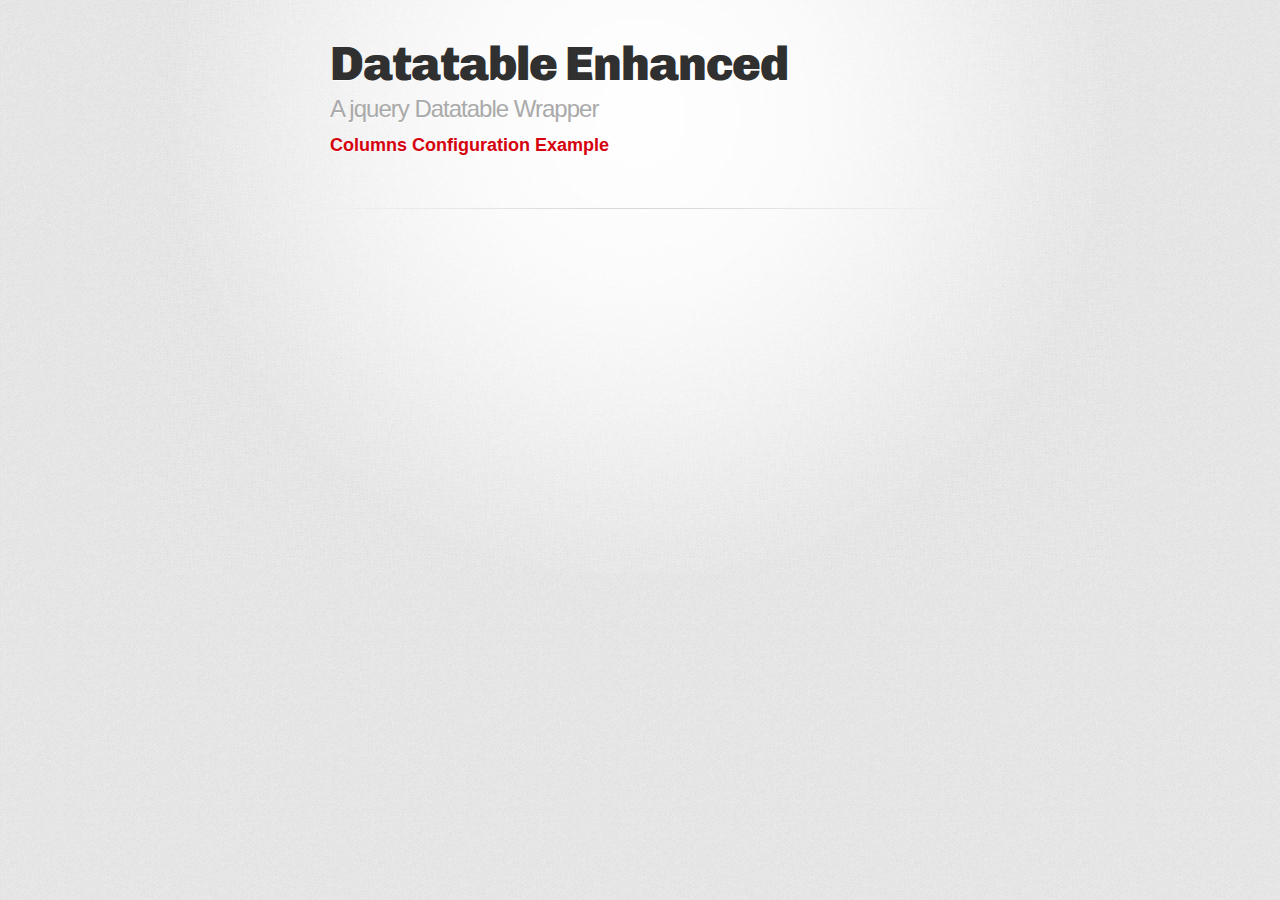
==== demo-columns.html @ c1f1b094 "Update and rename demo/columns.html to demo-columns.html" ====
<!DOCTYPE html>
<html>
  <head>
    <meta charset='utf-8'>
    <meta http-equiv="X-UA-Compatible" content="chrome=1">
    <link href='https://fonts.googleapis.com/css?family=Chivo:900' rel='stylesheet' type='text/css'>
    <link rel="stylesheet" type="text/css" href="stylesheets/stylesheet.css" media="screen" />
    <link rel="stylesheet" type="text/css" href="stylesheets/pygment_trac.css" media="screen" />
    <link rel="stylesheet" type="text/css" href="stylesheets/print.css" media="print" />
    <!--[if lt IE 9]>
    <script src="//html5shiv.googlecode.com/svn/trunk/html5.js"></script>
    <![endif]-->
    <title>Datatable Enhanced by SneakyBobito</title>
  </head>

  <body>
    <div id="container">
      <div class="inner">

        <header>
          <h1>Datatable Enhanced</h1>
          <h2>A jquery Datatable Wrapper</h2>
          <h3>Columns Configuration Example</h3>
        </header>


        <hr>

        <section id="main_content">
          
          <div id="tableWrapper"></div>
          
          <script>
            var table = new dtEnhanced.Ajaxtable({
  
                ajax:{
                  url : "./dataset.json"
                }
            
                "childContent" : function(set,data){
                  
                  var html = "<div><img src='" + set.picture + "' /></div>";
                  html += "<div>" + set.greeting + "</div>"
  
                  var tags = set.tags;
                  html += "<div>Tags : </div><ul>";
                  for(var i in tags){
                      html += "<li>" + tags[i] + "</li>";
                  }
                  
                  html += "</ul>";
                  
                  
                }
                
                "columns"        : [
                
                  "x",  // this will create a selection checkbox
                  "+",  // this will create a row details opener
                  {
                    "name"   : "id", // name of the parameter in the datataset
                    "header" : "#"   // what to show in the column header (detaultly same as "name" option)
                    "type"   : "numeric" // used for sorting and filtering
                  },
                  {
                    "name"   : "friend",
                    "render" : function(value,set,data){
                      return value.length;
                    },
                    "type"   : "numeric"
                  },
                  {
                    "header"   : "",
                    "type"   : "+",
                    "childContent" : function(set,items){
                      var friends = set.friends;
                      var html = "<ul>";
                      
                      for(var i in friends){
                          html += "<li><a href='#/some/link/to/friend?id=" + friends[i].name + "'>" + friends[i].name + "</a></li>";
                      }
                      
                      html += "</ul>";
                      
                      return html;
                      
                    }
                  }
                
                ],
            
                // Do something when the selection changes
                "selectionChange" : function(){
                    alert("Selection Changed : " + this.getSelection().length + " items selected" );
                    
                },
            
                // Defines if the rows are selectable
                // Possible values :
                //  - "single"  : only one row can be selected
                //  - "multi"   : unbound number of rows can be selected
                //  - false     : no selection
                //  - int value : define the max number of rows that can be selected
                "selectable"    : "multi",
                
                // used for "keepSelection" option
                idField : "id",
                
                // keep selection across page changes and reload (mainly usefull for ajax and server table)
                "keepSelection" : true
                
            });
            
            table.show("#tableWrappe");
          </script>
        </section>
        
      </div>
    </div>
  </body>
</html>
---- stylesheets/stylesheet.css ----
/* http://meyerweb.com/eric/tools/css/reset/ 
   v2.0 | 20110126
   License: none (public domain)
*/
html, body, div, span, applet, object, iframe,
h1, h2, h3, h4, h5, h6, p, blockquote, pre,
a, abbr, acronym, address, big, cite, code,
del, dfn, em, img, ins, kbd, q, s, samp,
small, strike, strong, sub, sup, tt, var,
b, u, i, center,
dl, dt, dd, ol, ul, li,
fieldset, form, label, legend,
table, caption, tbody, tfoot, thead, tr, th, td,
article, aside, canvas, details, embed, 
figure, figcaption, footer, header, hgroup, 
menu, nav, output, ruby, section, summary,
time, mark, audio, video {
	margin: 0;
	padding: 0;
	border: 0;
	font-size: 100%;
	font: inherit;
	vertical-align: baseline;
}
/* HTML5 display-role reset for older browsers */
article, aside, details, figcaption, figure, 
footer, header, hgroup, menu, nav, section {
	display: block;
}
body {
	line-height: 1;
}
ol, ul {
	list-style: none;
}
blockquote, q {
	quotes: none;
}
blockquote:before, blockquote:after,
q:before, q:after {
	content: '';
	content: none;
}
table {
	border-collapse: collapse;
	border-spacing: 0;
}

/* LAYOUT STYLES */
body {
  font-size: 1em;
  line-height: 1.5; 
  background: #e7e7e7 url(../images/body-bg.png) 0 0 repeat;
  font-family: 'Helvetica Neue', Helvetica, Arial, serif;
  text-shadow: 0 1px 0 rgba(255, 255, 255, 0.8);
  color: #6d6d6d;
}

a {
  color: #d5000d;
}
a:hover {
  color: #c5000c;
}

header {
  padding-top: 35px;
  padding-bottom: 25px;
}

header h1 {
  font-family: 'Chivo', 'Helvetica Neue', Helvetica, Arial, serif; font-weight: 900;
  letter-spacing: -1px;
  font-size: 48px;
  color: #303030;
  line-height: 1.2;
}

header h2 {
  letter-spacing: -1px;
  font-size: 24px;
  color: #aaa;
  font-weight: normal;
  line-height: 1.3;
}

#container {
  background: transparent url(../images/highlight-bg.jpg) 50% 0 no-repeat;
  min-height: 595px;
}

.inner {
  width: 620px;
  margin: 0 auto;
}

#container .inner img {
  max-width: 100%;
}

#downloads {
  margin-bottom: 40px;
}

a.button {
  -moz-border-radius: 30px;
  -webkit-border-radius: 30px;                     
  border-radius: 30px;
  border-top: solid 1px #cbcbcb;
  border-left: solid 1px #b7b7b7;
  border-right: solid 1px #b7b7b7;
  border-bottom: solid 1px #b3b3b3;
  color: #303030;
  line-height: 25px;
  font-weight: bold;
  font-size: 15px;
  padding: 12px 8px 12px 8px;
  display: block;
  float: left;
  width: 179px;
  margin-right: 14px;  
  background: #fdfdfd; /* Old browsers */
  background: -moz-linear-gradient(top,  #fdfdfd 0%, #f2f2f2 100%); /* FF3.6+ */
  background: -webkit-gradient(linear, left top, left bottom, color-stop(0%,#fdfdfd), color-stop(100%,#f2f2f2)); /* Chrome,Safari4+ */
  background: -webkit-linear-gradient(top,  #fdfdfd 0%,#f2f2f2 100%); /* Chrome10+,Safari5.1+ */
  background: -o-linear-gradient(top,  #fdfdfd 0%,#f2f2f2 100%); /* Opera 11.10+ */
  background: -ms-linear-gradient(top,  #fdfdfd 0%,#f2f2f2 100%); /* IE10+ */
  background: linear-gradient(top,  #fdfdfd 0%,#f2f2f2 100%); /* W3C */
  filter: progid:DXImageTransform.Microsoft.gradient( startColorstr='#fdfdfd', endColorstr='#f2f2f2',GradientType=0 ); /* IE6-9 */
  -webkit-box-shadow: 10px 10px 5px #888;
  -moz-box-shadow: 10px 10px 5px #888;
  box-shadow: 0px 1px 5px #e8e8e8;
}
a.button:hover {
  border-top: solid 1px #b7b7b7;
  border-left: solid 1px #b3b3b3;
  border-right: solid 1px #b3b3b3;
  border-bottom: solid 1px #b3b3b3;
  background: #fafafa; /* Old browsers */
  background: -moz-linear-gradient(top,  #fdfdfd 0%, #f6f6f6 100%); /* FF3.6+ */
  background: -webkit-gradient(linear, left top, left bottom, color-stop(0%,#fdfdfd), color-stop(100%,#f6f6f6)); /* Chrome,Safari4+ */
  background: -webkit-linear-gradient(top,  #fdfdfd 0%,#f6f6f6 100%); /* Chrome10+,Safari5.1+ */
  background: -o-linear-gradient(top,  #fdfdfd 0%,#f6f6f6 100%); /* Opera 11.10+ */
  background: -ms-linear-gradient(top,  #fdfdfd 0%,#f6f6f6 100%); /* IE10+ */
  background: linear-gradient(top,  #fdfdfd 0%,#f6f6f6, 100%); /* W3C */
  filter: progid:DXImageTransform.Microsoft.gradient( startColorstr='#fdfdfd', endColorstr='#f6f6f6',GradientType=0 ); /* IE6-9 */
}

a.button span {
  padding-left: 50px;
  display: block;
  height: 23px;
}

#download-zip span {
  background: transparent url(../images/zip-icon.png) 12px 50% no-repeat;
}
#download-tar-gz span {
  background: transparent url(../images/tar-gz-icon.png) 12px 50% no-repeat;
}
#view-on-github span {
  background: transparent url(../images/octocat-icon.png) 12px 50% no-repeat;
}
#view-on-github {
  margin-right: 0;
}

code, pre {
  font-family: Monaco, "Bitstream Vera Sans Mono", "Lucida Console", Terminal;
  color: #222;
  margin-bottom: 30px;
  font-size: 14px;
}

code {
  background-color: #f2f2f2;
  border: solid 1px #ddd;
  padding: 0 3px;
}

pre {
  padding: 20px;
  background: #303030;
  color: #f2f2f2;
  text-shadow: none;
  overflow: auto;
}
pre code {
  color: #f2f2f2;
  background-color: #303030;
  border: none;
  padding: 0;
}

ul, ol, dl {
  margin-bottom: 20px;
}


/* COMMON STYLES */

hr {
  height: 1px;
  line-height: 1px;
  margin-top: 1em;
  padding-bottom: 1em;
  border: none;
  background: transparent url('../images/hr.png') 50% 0 no-repeat;
}

strong {
  font-weight: bold;
}

em {
  font-style: italic;
}

table {
  width: 100%;
  border: 1px solid #ebebeb;
}

th {
  font-weight: 500;
}

td {
  border: 1px solid #ebebeb;
  text-align: center; 
  font-weight: 300;
}

form {
  background: #f2f2f2;
  padding: 20px;
  
}


/* GENERAL ELEMENT TYPE STYLES */

h1 {
  font-size: 32px;
} 

h2 {
  font-size: 22px;
  font-weight: bold;
  color: #303030;
  margin-bottom: 8px;
} 

h3 {
  color: #d5000d;
  font-size: 18px;
  font-weight: bold;
  margin-bottom: 8px;
} 
 
h4 {
  font-size: 16px;
  color: #303030;
  font-weight: bold;
} 

h5 {
  font-size: 1em;
  color: #303030;
} 

h6 {
  font-size: .8em;
  color: #303030;
} 

p {
  font-weight: 300;
  margin-bottom: 20px;
}
 
a {
  text-decoration: none;
}

p a {
  font-weight: 400;
}

blockquote {
  font-size: 1.6em;
  border-left: 10px solid #e9e9e9;
  margin-bottom: 20px;
  padding: 0 0 0 30px;
}

ul li {
  list-style: disc inside;
  padding-left: 20px;
}

ol li {
  list-style: decimal inside;
  padding-left: 3px;
}

dl dt {
  color: #303030;
}

footer {
  background: transparent url('../images/hr.png') 0 0 no-repeat;
  margin-top: 40px;
  padding-top: 20px;
  padding-bottom: 30px;
  font-size: 13px;
  color: #aaa;
}

footer a {
  color: #666;
}
footer a:hover {
  color: #444;
}

/* MISC */
.clearfix:after {
  clear: both;
  content: '.';
  display: block;
  visibility: hidden;
  height: 0;
}

.clearfix {display: inline-block;}
* html .clearfix {height: 1%;}
.clearfix {display: block;}

/* #Media Queries
================================================== */

/* Smaller than standard 960 (devices and browsers) */
@media only screen and (max-width: 959px) {}

/* Tablet Portrait size to standard 960 (devices and browsers) */
@media only screen and (min-width: 768px) and (max-width: 959px) {}

/* All Mobile Sizes (devices and browser) */
@media only screen and (max-width: 767px) {
  header {
    padding-top: 10px;
    padding-bottom: 10px;
  }
  #downloads {
    margin-bottom: 25px;
  }
  #download-zip, #download-tar-gz {
    display: none;
  }
  .inner {
    width: 94%;
    margin: 0 auto;
  }
}

/* Mobile Landscape Size to Tablet Portrait (devices and browsers) */
@media only screen and (min-width: 480px) and (max-width: 767px) {}

/* Mobile Portrait Size to Mobile Landscape Size (devices and browsers) */
@media only screen and (max-width: 479px) {}
---- stylesheets/pygment_trac.css ----
.highlight  { background: #ffffff; }
.highlight .c { color: #999988; font-style: italic } /* Comment */
.highlight .err { color: #a61717; background-color: #e3d2d2 } /* Error */
.highlight .k { font-weight: bold } /* Keyword */
.highlight .o { font-weight: bold } /* Operator */
.highlight .cm { color: #999988; font-style: italic } /* Comment.Multiline */
.highlight .cp { color: #999999; font-weight: bold } /* Comment.Preproc */
.highlight .c1 { color: #999988; font-style: italic } /* Comment.Single */
.highlight .cs { color: #999999; font-weight: bold; font-style: italic } /* Comment.Special */
.highlight .gd { color: #000000; background-color: #ffdddd } /* Generic.Deleted */
.highlight .gd .x { color: #000000; background-color: #ffaaaa } /* Generic.Deleted.Specific */
.highlight .ge { font-style: italic } /* Generic.Emph */
.highlight .gr { color: #aa0000 } /* Generic.Error */
.highlight .gh { color: #999999 } /* Generic.Heading */
.highlight .gi { color: #000000; background-color: #ddffdd } /* Generic.Inserted */
.highlight .gi .x { color: #000000; background-color: #aaffaa } /* Generic.Inserted.Specific */
.highlight .go { color: #888888 } /* Generic.Output */
.highlight .gp { color: #555555 } /* Generic.Prompt */
.highlight .gs { font-weight: bold } /* Generic.Strong */
.highlight .gu { color: #800080; font-weight: bold; } /* Generic.Subheading */
.highlight .gt { color: #aa0000 } /* Generic.Traceback */
.highlight .kc { font-weight: bold } /* Keyword.Constant */
.highlight .kd { font-weight: bold } /* Keyword.Declaration */
.highlight .kn { font-weight: bold } /* Keyword.Namespace */
.highlight .kp { font-weight: bold } /* Keyword.Pseudo */
.highlight .kr { font-weight: bold } /* Keyword.Reserved */
.highlight .kt { color: #445588; font-weight: bold } /* Keyword.Type */
.highlight .m { color: #009999 } /* Literal.Number */
.highlight .s { color: #d14 } /* Literal.String */
.highlight .na { color: #008080 } /* Name.Attribute */
.highlight .nb { color: #0086B3 } /* Name.Builtin */
.highlight .nc { color: #445588; font-weight: bold } /* Name.Class */
.highlight .no { color: #008080 } /* Name.Constant */
.highlight .ni { color: #800080 } /* Name.Entity */
.highlight .ne { color: #990000; font-weight: bold } /* Name.Exception */
.highlight .nf { color: #990000; font-weight: bold } /* Name.Function */
.highlight .nn { color: #555555 } /* Name.Namespace */
.highlight .nt { color: #000080 } /* Name.Tag */
.highlight .nv { color: #008080 } /* Name.Variable */
.highlight .ow { font-weight: bold } /* Operator.Word */
.highlight .w { color: #bbbbbb } /* Text.Whitespace */
.highlight .mf { color: #009999 } /* Literal.Number.Float */
.highlight .mh { color: #009999 } /* Literal.Number.Hex */
.highlight .mi { color: #009999 } /* Literal.Number.Integer */
.highlight .mo { color: #009999 } /* Literal.Number.Oct */
.highlight .sb { color: #d14 } /* Literal.String.Backtick */
.highlight .sc { color: #d14 } /* Literal.String.Char */
.highlight .sd { color: #d14 } /* Literal.String.Doc */
.highlight .s2 { color: #d14 } /* Literal.String.Double */
.highlight .se { color: #d14 } /* Literal.String.Escape */
.highlight .sh { color: #d14 } /* Literal.String.Heredoc */
.highlight .si { color: #d14 } /* Literal.String.Interpol */
.highlight .sx { color: #d14 } /* Literal.String.Other */
.highlight .sr { color: #009926 } /* Literal.String.Regex */
.highlight .s1 { color: #d14 } /* Literal.String.Single */
.highlight .ss { color: #990073 } /* Literal.String.Symbol */
.highlight .bp { color: #999999 } /* Name.Builtin.Pseudo */
.highlight .vc { color: #008080 } /* Name.Variable.Class */
.highlight .vg { color: #008080 } /* Name.Variable.Global */
.highlight .vi { color: #008080 } /* Name.Variable.Instance */
.highlight .il { color: #009999 } /* Literal.Number.Integer.Long */

.type-csharp .highlight .k { color: #0000FF }
.type-csharp .highlight .kt { color: #0000FF }
.type-csharp .highlight .nf { color: #000000; font-weight: normal }
.type-csharp .highlight .nc { color: #2B91AF }
.type-csharp .highlight .nn { color: #000000 }
.type-csharp .highlight .s { color: #A31515 }
.type-csharp .highlight .sc { color: #A31515 }
---- stylesheets/print.css ----
html, body, div, span, applet, object, iframe,
h1, h2, h3, h4, h5, h6, p, blockquote, pre,
a, abbr, acronym, address, big, cite, code,
del, dfn, em, img, ins, kbd, q, s, samp,
small, strike, strong, sub, sup, tt, var,
b, u, i, center,
dl, dt, dd, ol, ul, li,
fieldset, form, label, legend,
table, caption, tbody, tfoot, thead, tr, th, td,
article, aside, canvas, details, embed, 
figure, figcaption, footer, header, hgroup, 
menu, nav, output, ruby, section, summary,
time, mark, audio, video {
  margin: 0;
  padding: 0;
  border: 0;
  font-size: 100%;
  font: inherit;
  vertical-align: baseline;
}
/* HTML5 display-role reset for older browsers */
article, aside, details, figcaption, figure, 
footer, header, hgroup, menu, nav, section {
  display: block;
}
body {
  line-height: 1;
}
ol, ul {
  list-style: none;
}
blockquote, q {
  quotes: none;
}
blockquote:before, blockquote:after,
q:before, q:after {
  content: '';
  content: none;
}
table {
  border-collapse: collapse;
  border-spacing: 0;
}
body {
  font-size: 13px;
  line-height: 1.5; 
  font-family: 'Helvetica Neue', Helvetica, Arial, serif;
  color: #000;
}

a {
  color: #d5000d;
  font-weight: bold;
}

header {
  padding-top: 35px;
  padding-bottom: 10px;
}

header h1 {
  font-weight: bold;
  letter-spacing: -1px;
  font-size: 48px;
  color: #303030;
  line-height: 1.2;
}

header h2 {
  letter-spacing: -1px;
  font-size: 24px;
  color: #aaa;
  font-weight: normal;
  line-height: 1.3;
}
#downloads {
  display: none;
}
#main_content {
  padding-top: 20px;
}

code, pre {
  font-family: Monaco, "Bitstream Vera Sans Mono", "Lucida Console", Terminal;
  color: #222;
  margin-bottom: 30px;
  font-size: 12px;
}

code {
  padding: 0 3px;
}

pre {
  border: solid 1px #ddd;
  padding: 20px;
  overflow: auto;
}
pre code {
  padding: 0;
}

ul, ol, dl {
  margin-bottom: 20px;
}


/* COMMON STYLES */

table {
  width: 100%;
  border: 1px solid #ebebeb;
}

th {
  font-weight: 500;
}

td {
  border: 1px solid #ebebeb;
  text-align: center; 
  font-weight: 300;
}

form {
  background: #f2f2f2;
  padding: 20px;
  
}


/* GENERAL ELEMENT TYPE STYLES */

h1 {
  font-size: 2.8em;
} 

h2 {
  font-size: 22px;
  font-weight: bold;
  color: #303030;
  margin-bottom: 8px;
} 

h3 {
  color: #d5000d;
  font-size: 18px;
  font-weight: bold;
  margin-bottom: 8px;
} 
 
h4 {
  font-size: 16px;
  color: #303030;
  font-weight: bold;
} 

h5 {
  font-size: 1em;
  color: #303030;
} 

h6 {
  font-size: .8em;
  color: #303030;
} 

p {
  font-weight: 300;
  margin-bottom: 20px;
}
 
a {
  text-decoration: none;
}

p a {
  font-weight: 400;
}

blockquote {
  font-size: 1.6em;
  border-left: 10px solid #e9e9e9;
  margin-bottom: 20px;
  padding: 0 0 0 30px;
}

ul li {
  list-style: disc inside;
  padding-left: 20px;
}

ol li {
  list-style: decimal inside;
  padding-left: 3px;
}

dl dd {
  font-style: italic;
  font-weight: 100;
}

footer {
  margin-top: 40px;
  padding-top: 20px;
  padding-bottom: 30px;
  font-size: 13px;
  color: #aaa;
}

footer a {
  color: #666;
}

/* MISC */
.clearfix:after {
  clear: both;
  content: '.';
  display: block;
  visibility: hidden;
  height: 0;
}

.clearfix {display: inline-block;}
* html .clearfix {height: 1%;}
.clearfix {display: block;}
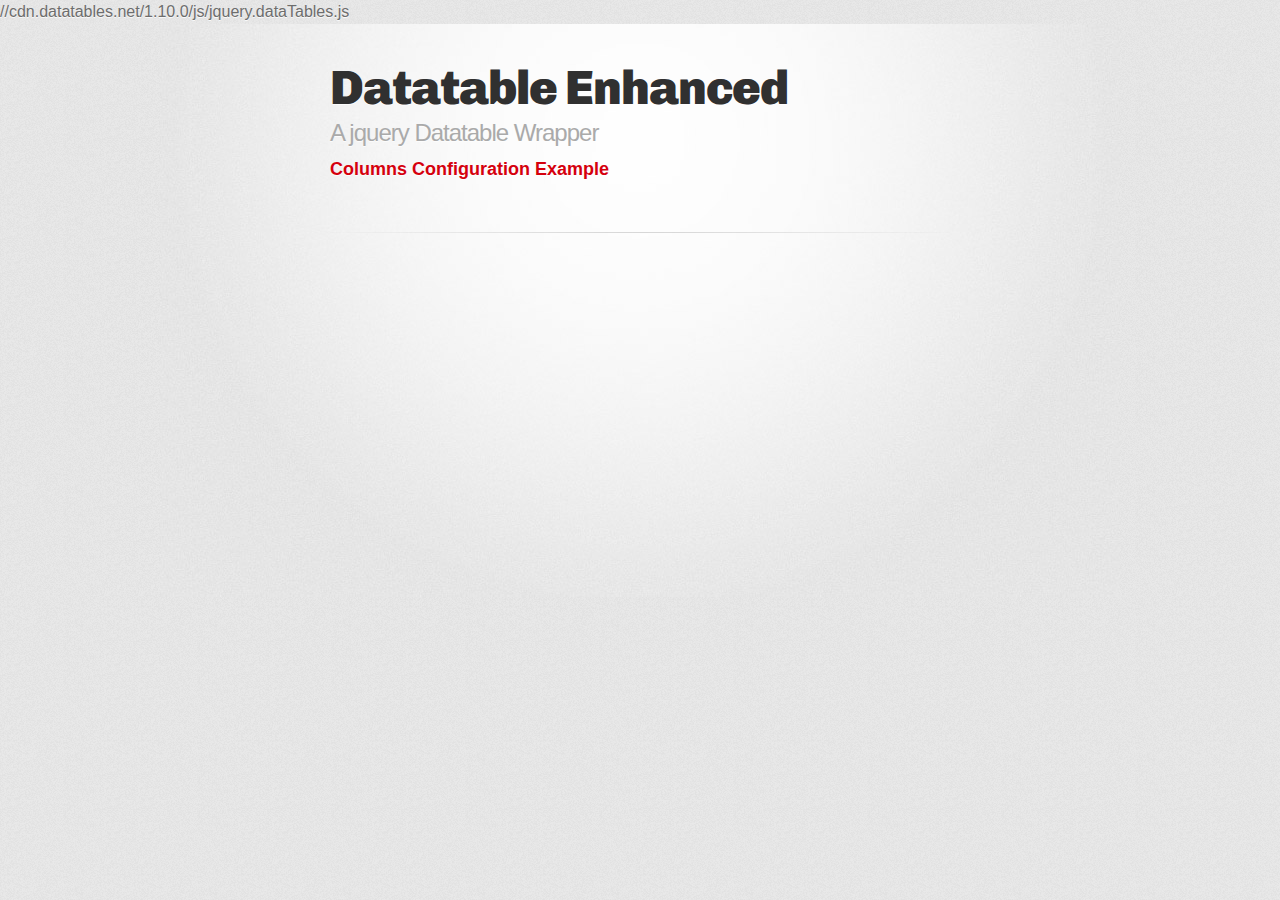
==== commit 801c48b7: "Update demo-columns.html" ====
--- a/demo-columns.html
+++ b/demo-columns.html
@@ -7,6 +7,14 @@
     <link rel="stylesheet" type="text/css" href="stylesheets/stylesheet.css" media="screen" />
     <link rel="stylesheet" type="text/css" href="stylesheets/pygment_trac.css" media="screen" />
     <link rel="stylesheet" type="text/css" href="stylesheets/print.css" media="print" />
+    <link rel="stylesheet" type="text/css" href="//cdn.datatables.net/1.10.0/css/jquery.dataTables.css" media="screen" />
+
+    <script src="//ajax.googleapis.com/ajax/libs/jquery/1.11.1/jquery.min.js"></script>
+    <script src="//cdn.datatables.net/1.10.0/js/jquery.dataTables.js"></script>
+    
+    
+    //cdn.datatables.net/1.10.0/js/jquery.dataTables.js
+    
     <!--[if lt IE 9]>
     <script src="//html5shiv.googlecode.com/svn/trunk/html5.js"></script>
     <![endif]-->
@@ -35,7 +43,7 @@
   
                 ajax:{
                   url : "./dataset.json"
-                }
+                },
             
                 "childContent" : function(set,data){
                   
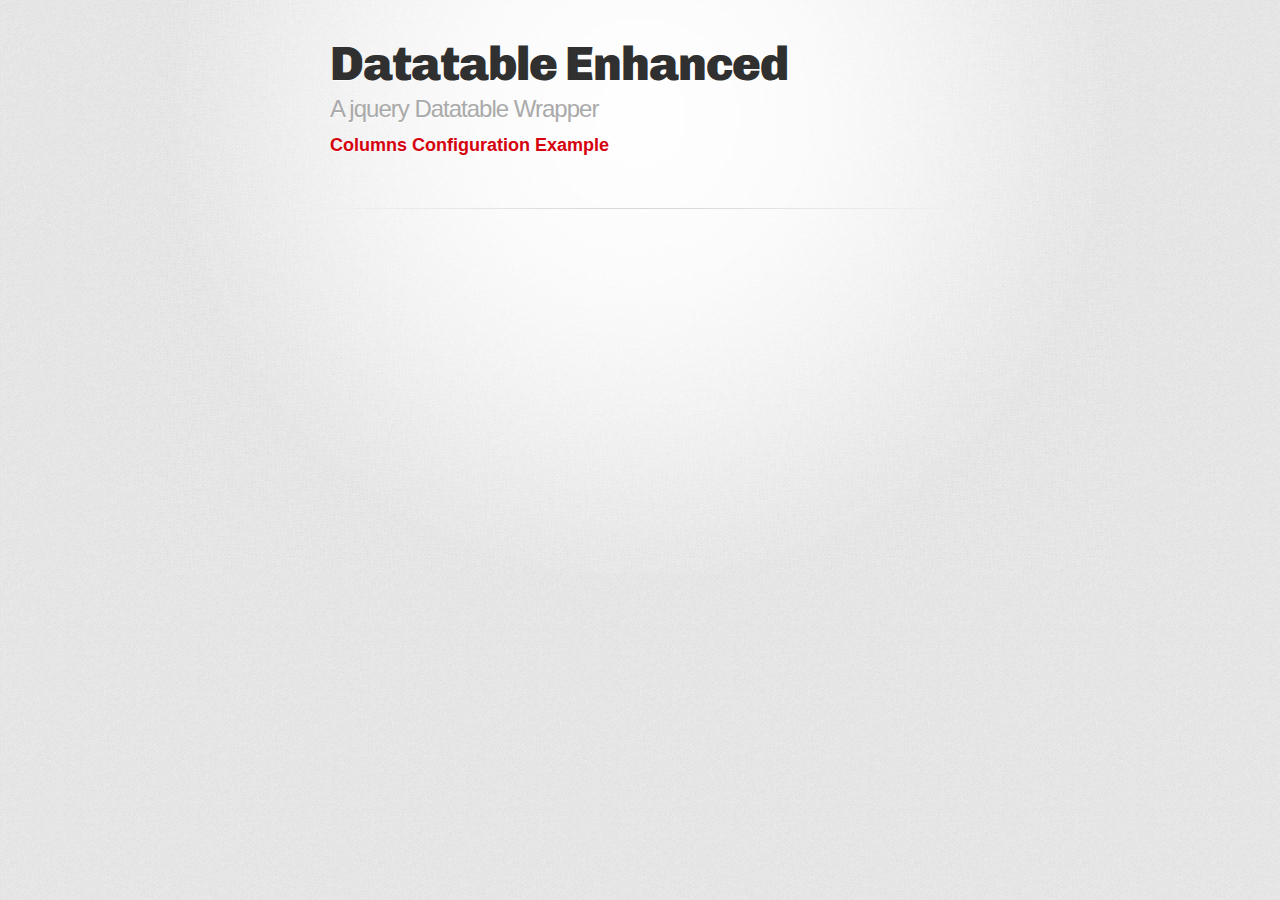
==== commit 42093757: "Update demo-columns.html" ====
--- a/demo-columns.html
+++ b/demo-columns.html
@@ -8,13 +8,15 @@
     <link rel="stylesheet" type="text/css" href="stylesheets/pygment_trac.css" media="screen" />
     <link rel="stylesheet" type="text/css" href="stylesheets/print.css" media="print" />
     <link rel="stylesheet" type="text/css" href="//cdn.datatables.net/1.10.0/css/jquery.dataTables.css" media="screen" />
+    <link rel="stylesheet" type="text/css" href="dt.css" media="screen" />
+
 
     <script src="//ajax.googleapis.com/ajax/libs/jquery/1.11.1/jquery.min.js"></script>
     <script src="//cdn.datatables.net/1.10.0/js/jquery.dataTables.js"></script>
+    <script src="dt.js"></script>
     
     
-    //cdn.datatables.net/1.10.0/js/jquery.dataTables.js
-    
+
     <!--[if lt IE 9]>
     <script src="//html5shiv.googlecode.com/svn/trunk/html5.js"></script>
     <![endif]-->
@@ -59,7 +61,7 @@
                   html += "</ul>";
                   
                   
-                }
+                },
                 
                 "columns"        : [
                 
--- a/dt.css
+++ b/dt.css
@@ -0,0 +1,17 @@
+table.dataTable tr:hover td{
+    background: #C8E0FF;
+}
+
+table.dataTable tr.dtec-row-selected td{
+    background: #D0F5B7;
+}
+
+table.dataTable tr td>div.dtec-select-field{
+    width:16px;
+    height: 16px;
+    background: url("./images/dtec-row-unchecked.png");
+}
+
+table.dataTable tr.dtec-row-selected td>div.dtec-select-field{
+    background: url("./images/dtec-row-checked.png");
+}
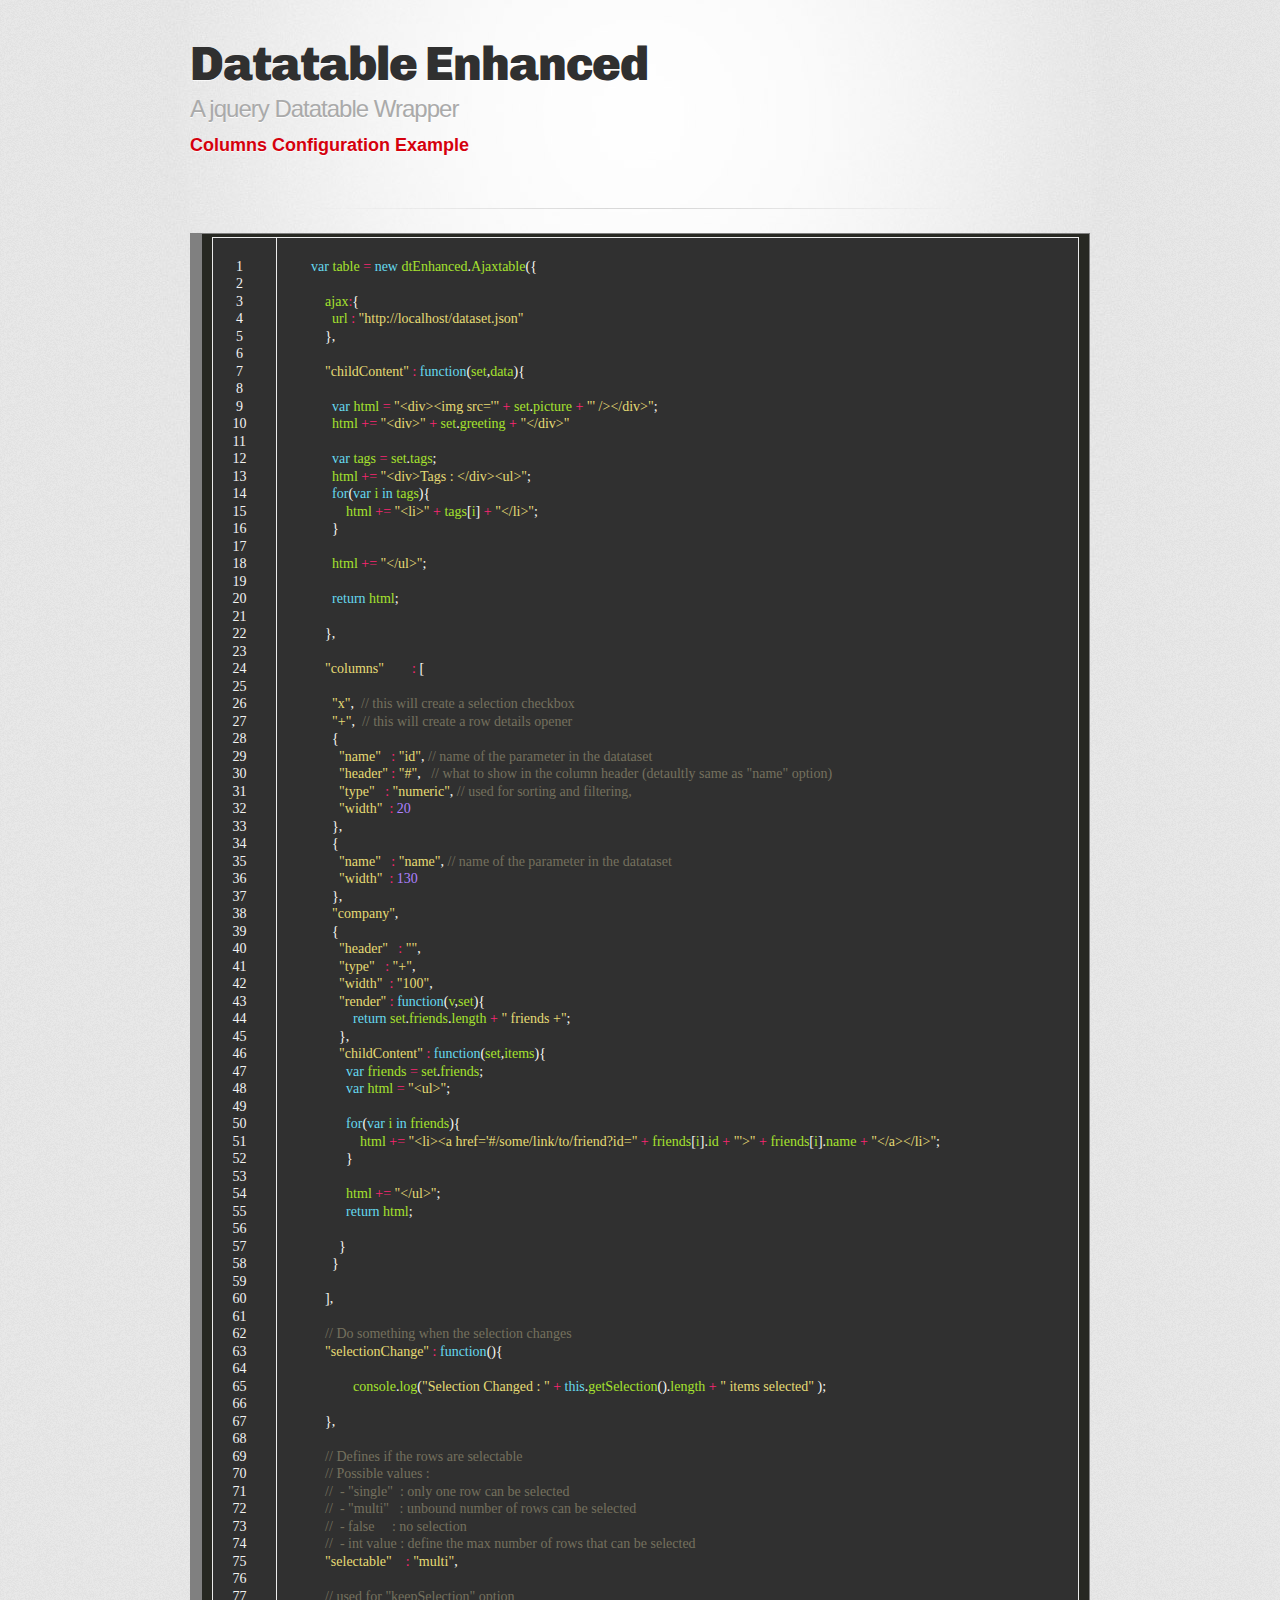
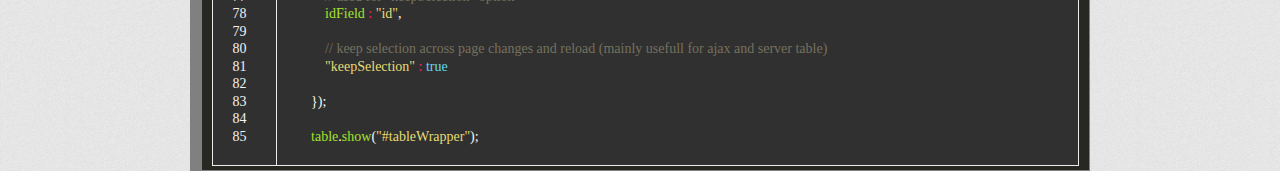
==== commit b4fdeed5: "demo" ====
--- a/demo-columns.html
+++ b/demo-columns.html
@@ -7,12 +7,12 @@
     <link rel="stylesheet" type="text/css" href="stylesheets/stylesheet.css" media="screen" />
     <link rel="stylesheet" type="text/css" href="stylesheets/pygment_trac.css" media="screen" />
     <link rel="stylesheet" type="text/css" href="stylesheets/print.css" media="print" />
-    <link rel="stylesheet" type="text/css" href="//cdn.datatables.net/1.10.0/css/jquery.dataTables.css" media="screen" />
+    <link rel="stylesheet" type="text/css" href="http://cdn.datatables.net/1.10.0/css/jquery.dataTables.css" media="screen" />
     <link rel="stylesheet" type="text/css" href="dt.css" media="screen" />
 
 
-    <script src="//ajax.googleapis.com/ajax/libs/jquery/1.11.1/jquery.min.js"></script>
-    <script src="//cdn.datatables.net/1.10.0/js/jquery.dataTables.js"></script>
+    <script src="http://ajax.googleapis.com/ajax/libs/jquery/1.11.1/jquery.min.js"></script>
+    <script src="http://cdn.datatables.net/1.10.0/js/jquery.dataTables.js"></script>
     <script src="dt.js"></script>
     
     
@@ -41,89 +41,266 @@
           <div id="tableWrapper"></div>
           
           <script>
-            var table = new dtEnhanced.Ajaxtable({
-  
-                ajax:{
-                  url : "./dataset.json"
-                },
+    var table = new dtEnhanced.Ajaxtable({
+
+        ajax:{
+          url : "http://localhost/dataset.json"
+        },
+    
+        "childContent" : function(set,data){
+          
+          var html = "<div><img src='" + set.picture + "' /></div>";
+          html += "<div>" + set.greeting + "</div>"
+
+          var tags = set.tags;
+          html += "<div>Tags : </div><ul>";
+          for(var i in tags){
+              html += "<li>" + tags[i] + "</li>";
+          }
+          
+          html += "</ul>";
+          
+          return html;
+          
+        },
+        
+        "columns"        : [
+        
+          "x",  // this will create a selection checkbox
+          "+",  // this will create a row details opener
+          {
+            "name"   : "id", // name of the parameter in the datataset
+            "header" : "#",   // what to show in the column header (detaultly same as "name" option)
+            "type"   : "numeric", // used for sorting and filtering,
+            "width"  : 20
+          },
+          {
+            "name"   : "name", // name of the parameter in the datataset
+            "width"  : 130
+          },
+          "company",
+          {
+            "header"   : "",
+            "type"   : "+",
+            "width"  : "100",
+            "render" : function(v,set){
+                return set.friends.length + " friends +";
+            },
+            "childContent" : function(set,items){
+              var friends = set.friends;
+              var html = "<ul>";
+              
+              for(var i in friends){
+                  html += "<li><a href='#/some/link/to/friend?id=" + friends[i].id + "'>" + friends[i].name + "</a></li>";
+              }
+              
+              html += "</ul>";
+              return html;
+              
+            }
+          }
+        
+        ],
+    
+        // Do something when the selection changes
+        "selectionChange" : function(){
             
-                "childContent" : function(set,data){
-                  
-                  var html = "<div><img src='" + set.picture + "' /></div>";
-                  html += "<div>" + set.greeting + "</div>"
-  
-                  var tags = set.tags;
-                  html += "<div>Tags : </div><ul>";
-                  for(var i in tags){
-                      html += "<li>" + tags[i] + "</li>";
-                  }
-                  
-                  html += "</ul>";
-                  
-                  
-                },
-                
-                "columns"        : [
-                
-                  "x",  // this will create a selection checkbox
-                  "+",  // this will create a row details opener
-                  {
-                    "name"   : "id", // name of the parameter in the datataset
-                    "header" : "#"   // what to show in the column header (detaultly same as "name" option)
-                    "type"   : "numeric" // used for sorting and filtering
-                  },
-                  {
-                    "name"   : "friend",
-                    "render" : function(value,set,data){
-                      return value.length;
-                    },
-                    "type"   : "numeric"
-                  },
-                  {
-                    "header"   : "",
-                    "type"   : "+",
-                    "childContent" : function(set,items){
-                      var friends = set.friends;
-                      var html = "<ul>";
-                      
-                      for(var i in friends){
-                          html += "<li><a href='#/some/link/to/friend?id=" + friends[i].name + "'>" + friends[i].name + "</a></li>";
-                      }
-                      
-                      html += "</ul>";
-                      
-                      return html;
-                      
-                    }
-                  }
-                
-                ],
+		console.log("Selection Changed : " + this.getSelection().length + " items selected" );
             
-                // Do something when the selection changes
-                "selectionChange" : function(){
-                    alert("Selection Changed : " + this.getSelection().length + " items selected" );
-                    
-                },
-            
-                // Defines if the rows are selectable
-                // Possible values :
-                //  - "single"  : only one row can be selected
-                //  - "multi"   : unbound number of rows can be selected
-                //  - false     : no selection
-                //  - int value : define the max number of rows that can be selected
-                "selectable"    : "multi",
-                
-                // used for "keepSelection" option
-                idField : "id",
-                
-                // keep selection across page changes and reload (mainly usefull for ajax and server table)
-                "keepSelection" : true
-                
-            });
-            
-            table.show("#tableWrappe");
+        },
+    
+        // Defines if the rows are selectable
+        // Possible values :
+        //  - "single"  : only one row can be selected
+        //  - "multi"   : unbound number of rows can be selected
+        //  - false     : no selection
+        //  - int value : define the max number of rows that can be selected
+        "selectable"    : "multi",
+        
+        // used for "keepSelection" option
+        idField : "id",
+        
+        // keep selection across page changes and reload (mainly usefull for ajax and server table)
+        "keepSelection" : true
+        
+    });
+    
+    table.show("#tableWrapper");
           </script>
         </section>
+
+<div style="background: #272822; overflow:auto;width:auto;border:solid gray;border-width:.1em .1em .1em .8em;padding:.2em .6em;"><table><tr><td><pre style="margin: 0; line-height: 125%"> 1
+ 2
+ 3
+ 4
+ 5
+ 6
+ 7
+ 8
+ 9
+10
+11
+12
+13
+14
+15
+16
+17
+18
+19
+20
+21
+22
+23
+24
+25
+26
+27
+28
+29
+30
+31
+32
+33
+34
+35
+36
+37
+38
+39
+40
+41
+42
+43
+44
+45
+46
+47
+48
+49
+50
+51
+52
+53
+54
+55
+56
+57
+58
+59
+60
+61
+62
+63
+64
+65
+66
+67
+68
+69
+70
+71
+72
+73
+74
+75
+76
+77
+78
+79
+80
+81
+82
+83
+84
+85</pre></td><td><pre style="margin: 0; line-height: 125%">    <span style="color: #66d9ef">var</span> <span style="color: #a6e22e">table</span> <span style="color: #f92672">=</span> <span style="color: #66d9ef">new</span> <span style="color: #a6e22e">dtEnhanced</span><span style="color: #f8f8f2">.</span><span style="color: #a6e22e">Ajaxtable</span><span style="color: #f8f8f2">({</span>
+
+        <span style="color: #a6e22e">ajax</span><span style="color: #f92672">:</span><span style="color: #f8f8f2">{</span>
+          <span style="color: #a6e22e">url</span> <span style="color: #f92672">:</span> <span style="color: #e6db74">&quot;http://localhost/dataset.json&quot;</span>
+        <span style="color: #f8f8f2">},</span>
+    
+        <span style="color: #e6db74">&quot;childContent&quot;</span> <span style="color: #f92672">:</span> <span style="color: #66d9ef">function</span><span style="color: #f8f8f2">(</span><span style="color: #a6e22e">set</span><span style="color: #f8f8f2">,</span><span style="color: #a6e22e">data</span><span style="color: #f8f8f2">){</span>
+          
+          <span style="color: #66d9ef">var</span> <span style="color: #a6e22e">html</span> <span style="color: #f92672">=</span> <span style="color: #e6db74">&quot;&lt;div&gt;&lt;img src=&#39;&quot;</span> <span style="color: #f92672">+</span> <span style="color: #a6e22e">set</span><span style="color: #f8f8f2">.</span><span style="color: #a6e22e">picture</span> <span style="color: #f92672">+</span> <span style="color: #e6db74">&quot;&#39; /&gt;&lt;/div&gt;&quot;</span><span style="color: #f8f8f2">;</span>
+          <span style="color: #a6e22e">html</span> <span style="color: #f92672">+=</span> <span style="color: #e6db74">&quot;&lt;div&gt;&quot;</span> <span style="color: #f92672">+</span> <span style="color: #a6e22e">set</span><span style="color: #f8f8f2">.</span><span style="color: #a6e22e">greeting</span> <span style="color: #f92672">+</span> <span style="color: #e6db74">&quot;&lt;/div&gt;&quot;</span>
+
+          <span style="color: #66d9ef">var</span> <span style="color: #a6e22e">tags</span> <span style="color: #f92672">=</span> <span style="color: #a6e22e">set</span><span style="color: #f8f8f2">.</span><span style="color: #a6e22e">tags</span><span style="color: #f8f8f2">;</span>
+          <span style="color: #a6e22e">html</span> <span style="color: #f92672">+=</span> <span style="color: #e6db74">&quot;&lt;div&gt;Tags : &lt;/div&gt;&lt;ul&gt;&quot;</span><span style="color: #f8f8f2">;</span>
+          <span style="color: #66d9ef">for</span><span style="color: #f8f8f2">(</span><span style="color: #66d9ef">var</span> <span style="color: #a6e22e">i</span> <span style="color: #66d9ef">in</span> <span style="color: #a6e22e">tags</span><span style="color: #f8f8f2">){</span>
+              <span style="color: #a6e22e">html</span> <span style="color: #f92672">+=</span> <span style="color: #e6db74">&quot;&lt;li&gt;&quot;</span> <span style="color: #f92672">+</span> <span style="color: #a6e22e">tags</span><span style="color: #f8f8f2">[</span><span style="color: #a6e22e">i</span><span style="color: #f8f8f2">]</span> <span style="color: #f92672">+</span> <span style="color: #e6db74">&quot;&lt;/li&gt;&quot;</span><span style="color: #f8f8f2">;</span>
+          <span style="color: #f8f8f2">}</span>
+          
+          <span style="color: #a6e22e">html</span> <span style="color: #f92672">+=</span> <span style="color: #e6db74">&quot;&lt;/ul&gt;&quot;</span><span style="color: #f8f8f2">;</span>
+          
+          <span style="color: #66d9ef">return</span> <span style="color: #a6e22e">html</span><span style="color: #f8f8f2">;</span>
+          
+        <span style="color: #f8f8f2">},</span>
+        
+        <span style="color: #e6db74">&quot;columns&quot;</span>        <span style="color: #f92672">:</span> <span style="color: #f8f8f2">[</span>
+        
+          <span style="color: #e6db74">&quot;x&quot;</span><span style="color: #f8f8f2">,</span>  <span style="color: #75715e">// this will create a selection checkbox</span>
+          <span style="color: #e6db74">&quot;+&quot;</span><span style="color: #f8f8f2">,</span>  <span style="color: #75715e">// this will create a row details opener</span>
+          <span style="color: #f8f8f2">{</span>
+            <span style="color: #e6db74">&quot;name&quot;</span>   <span style="color: #f92672">:</span> <span style="color: #e6db74">&quot;id&quot;</span><span style="color: #f8f8f2">,</span> <span style="color: #75715e">// name of the parameter in the datataset</span>
+            <span style="color: #e6db74">&quot;header&quot;</span> <span style="color: #f92672">:</span> <span style="color: #e6db74">&quot;#&quot;</span><span style="color: #f8f8f2">,</span>   <span style="color: #75715e">// what to show in the column header (detaultly same as &quot;name&quot; option)</span>
+            <span style="color: #e6db74">&quot;type&quot;</span>   <span style="color: #f92672">:</span> <span style="color: #e6db74">&quot;numeric&quot;</span><span style="color: #f8f8f2">,</span> <span style="color: #75715e">// used for sorting and filtering,</span>
+            <span style="color: #e6db74">&quot;width&quot;</span>  <span style="color: #f92672">:</span> <span style="color: #ae81ff">20</span>
+          <span style="color: #f8f8f2">},</span>
+          <span style="color: #f8f8f2">{</span>
+            <span style="color: #e6db74">&quot;name&quot;</span>   <span style="color: #f92672">:</span> <span style="color: #e6db74">&quot;name&quot;</span><span style="color: #f8f8f2">,</span> <span style="color: #75715e">// name of the parameter in the datataset</span>
+            <span style="color: #e6db74">&quot;width&quot;</span>  <span style="color: #f92672">:</span> <span style="color: #ae81ff">130</span>
+          <span style="color: #f8f8f2">},</span>
+          <span style="color: #e6db74">&quot;company&quot;</span><span style="color: #f8f8f2">,</span>
+          <span style="color: #f8f8f2">{</span>
+            <span style="color: #e6db74">&quot;header&quot;</span>   <span style="color: #f92672">:</span> <span style="color: #e6db74">&quot;&quot;</span><span style="color: #f8f8f2">,</span>
+            <span style="color: #e6db74">&quot;type&quot;</span>   <span style="color: #f92672">:</span> <span style="color: #e6db74">&quot;+&quot;</span><span style="color: #f8f8f2">,</span>
+            <span style="color: #e6db74">&quot;width&quot;</span>  <span style="color: #f92672">:</span> <span style="color: #e6db74">&quot;100&quot;</span><span style="color: #f8f8f2">,</span>
+            <span style="color: #e6db74">&quot;render&quot;</span> <span style="color: #f92672">:</span> <span style="color: #66d9ef">function</span><span style="color: #f8f8f2">(</span><span style="color: #a6e22e">v</span><span style="color: #f8f8f2">,</span><span style="color: #a6e22e">set</span><span style="color: #f8f8f2">){</span>
+                <span style="color: #66d9ef">return</span> <span style="color: #a6e22e">set</span><span style="color: #f8f8f2">.</span><span style="color: #a6e22e">friends</span><span style="color: #f8f8f2">.</span><span style="color: #a6e22e">length</span> <span style="color: #f92672">+</span> <span style="color: #e6db74">&quot; friends +&quot;</span><span style="color: #f8f8f2">;</span>
+            <span style="color: #f8f8f2">},</span>
+            <span style="color: #e6db74">&quot;childContent&quot;</span> <span style="color: #f92672">:</span> <span style="color: #66d9ef">function</span><span style="color: #f8f8f2">(</span><span style="color: #a6e22e">set</span><span style="color: #f8f8f2">,</span><span style="color: #a6e22e">items</span><span style="color: #f8f8f2">){</span>
+              <span style="color: #66d9ef">var</span> <span style="color: #a6e22e">friends</span> <span style="color: #f92672">=</span> <span style="color: #a6e22e">set</span><span style="color: #f8f8f2">.</span><span style="color: #a6e22e">friends</span><span style="color: #f8f8f2">;</span>
+              <span style="color: #66d9ef">var</span> <span style="color: #a6e22e">html</span> <span style="color: #f92672">=</span> <span style="color: #e6db74">&quot;&lt;ul&gt;&quot;</span><span style="color: #f8f8f2">;</span>
+              
+              <span style="color: #66d9ef">for</span><span style="color: #f8f8f2">(</span><span style="color: #66d9ef">var</span> <span style="color: #a6e22e">i</span> <span style="color: #66d9ef">in</span> <span style="color: #a6e22e">friends</span><span style="color: #f8f8f2">){</span>
+                  <span style="color: #a6e22e">html</span> <span style="color: #f92672">+=</span> <span style="color: #e6db74">&quot;&lt;li&gt;&lt;a href=&#39;#/some/link/to/friend?id=&quot;</span> <span style="color: #f92672">+</span> <span style="color: #a6e22e">friends</span><span style="color: #f8f8f2">[</span><span style="color: #a6e22e">i</span><span style="color: #f8f8f2">].</span><span style="color: #a6e22e">id</span> <span style="color: #f92672">+</span> <span style="color: #e6db74">&quot;&#39;&gt;&quot;</span> <span style="color: #f92672">+</span> <span style="color: #a6e22e">friends</span><span style="color: #f8f8f2">[</span><span style="color: #a6e22e">i</span><span style="color: #f8f8f2">].</span><span style="color: #a6e22e">name</span> <span style="color: #f92672">+</span> <span style="color: #e6db74">&quot;&lt;/a&gt;&lt;/li&gt;&quot;</span><span style="color: #f8f8f2">;</span>
+              <span style="color: #f8f8f2">}</span>
+              
+              <span style="color: #a6e22e">html</span> <span style="color: #f92672">+=</span> <span style="color: #e6db74">&quot;&lt;/ul&gt;&quot;</span><span style="color: #f8f8f2">;</span>
+              <span style="color: #66d9ef">return</span> <span style="color: #a6e22e">html</span><span style="color: #f8f8f2">;</span>
+              
+            <span style="color: #f8f8f2">}</span>
+          <span style="color: #f8f8f2">}</span>
+        
+        <span style="color: #f8f8f2">],</span>
+    
+        <span style="color: #75715e">// Do something when the selection changes</span>
+        <span style="color: #e6db74">&quot;selectionChange&quot;</span> <span style="color: #f92672">:</span> <span style="color: #66d9ef">function</span><span style="color: #f8f8f2">(){</span>
+            
+		<span style="color: #a6e22e">console</span><span style="color: #f8f8f2">.</span><span style="color: #a6e22e">log</span><span style="color: #f8f8f2">(</span><span style="color: #e6db74">&quot;Selection Changed : &quot;</span> <span style="color: #f92672">+</span> <span style="color: #66d9ef">this</span><span style="color: #f8f8f2">.</span><span style="color: #a6e22e">getSelection</span><span style="color: #f8f8f2">().</span><span style="color: #a6e22e">length</span> <span style="color: #f92672">+</span> <span style="color: #e6db74">&quot; items selected&quot;</span> <span style="color: #f8f8f2">);</span>
+            
+        <span style="color: #f8f8f2">},</span>
+    
+        <span style="color: #75715e">// Defines if the rows are selectable</span>
+        <span style="color: #75715e">// Possible values :</span>
+        <span style="color: #75715e">//  - &quot;single&quot;  : only one row can be selected</span>
+        <span style="color: #75715e">//  - &quot;multi&quot;   : unbound number of rows can be selected</span>
+        <span style="color: #75715e">//  - false     : no selection</span>
+        <span style="color: #75715e">//  - int value : define the max number of rows that can be selected</span>
+        <span style="color: #e6db74">&quot;selectable&quot;</span>    <span style="color: #f92672">:</span> <span style="color: #e6db74">&quot;multi&quot;</span><span style="color: #f8f8f2">,</span>
+        
+        <span style="color: #75715e">// used for &quot;keepSelection&quot; option</span>
+        <span style="color: #a6e22e">idField</span> <span style="color: #f92672">:</span> <span style="color: #e6db74">&quot;id&quot;</span><span style="color: #f8f8f2">,</span>
+        
+        <span style="color: #75715e">// keep selection across page changes and reload (mainly usefull for ajax and server table)</span>
+        <span style="color: #e6db74">&quot;keepSelection&quot;</span> <span style="color: #f92672">:</span> <span style="color: #66d9ef">true</span>
+        
+    <span style="color: #f8f8f2">});</span>
+    
+    <span style="color: #a6e22e">table</span><span style="color: #f8f8f2">.</span><span style="color: #a6e22e">show</span><span style="color: #f8f8f2">(</span><span style="color: #e6db74">&quot;#tableWrapper&quot;</span><span style="color: #f8f8f2">);</span>
+</pre></td></tr></table></div>
+
+
         
       </div>
     </div>
--- a/stylesheets/stylesheet.css
+++ b/stylesheets/stylesheet.css
@@ -90,7 +90,7 @@
 }
 
 .inner {
-  width: 620px;
+  width: 900px;
   margin: 0 auto;
 }
 
@@ -227,7 +227,6 @@
 
 td {
   border: 1px solid #ebebeb;
-  text-align: center; 
   font-weight: 300;
 }
 
